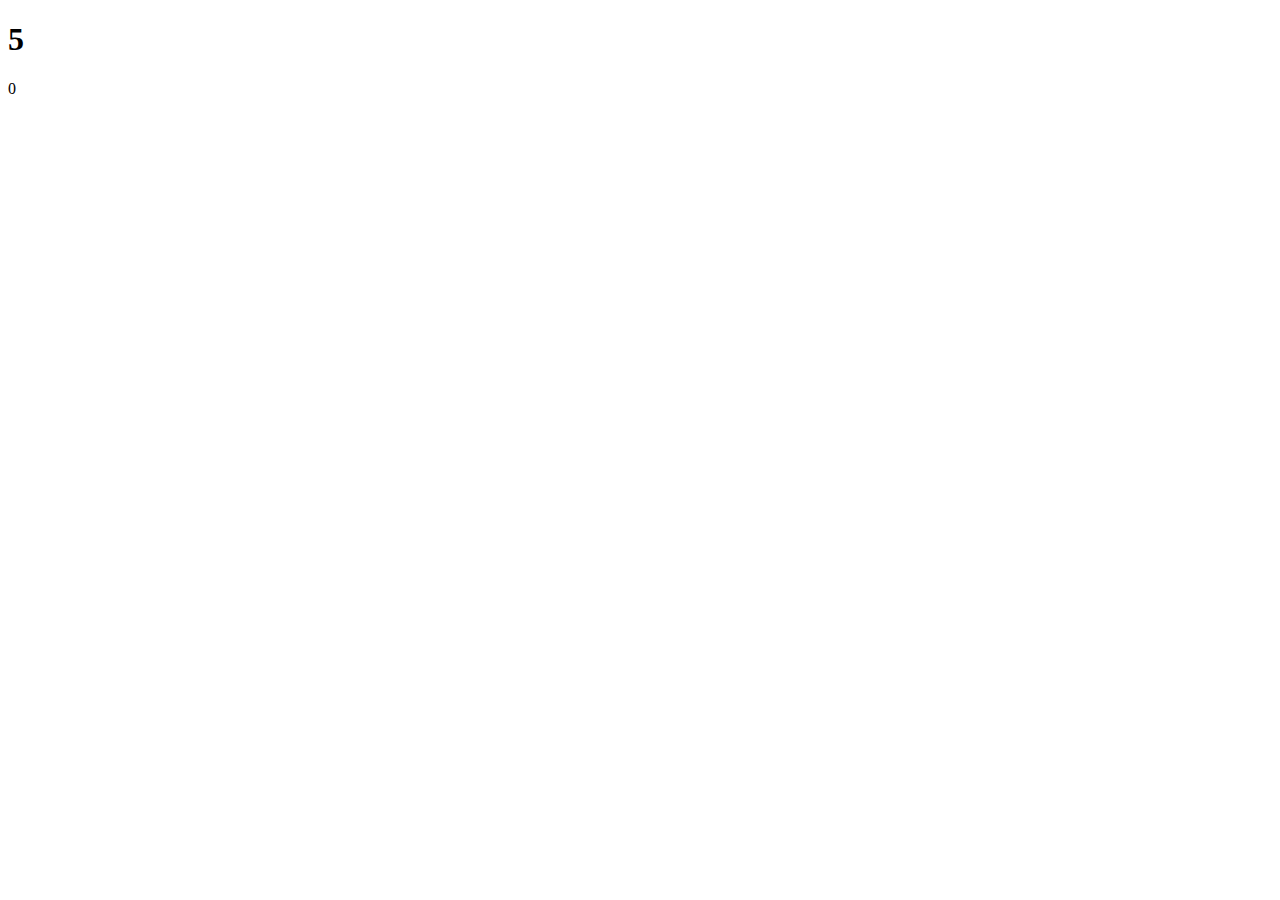
==== index.html @ 6c41edf4 "Update index.html" ====
<!DOCTYPE html>
<html>
<body>

<h1 id="teste"></h1>
<p id="teste1"></p>

<script>
document.getElementById("teste").innerHTML= (5*40/40);
document.getElementById("teste1").innerHTML= (10-10);
</script>

</body>
</html>
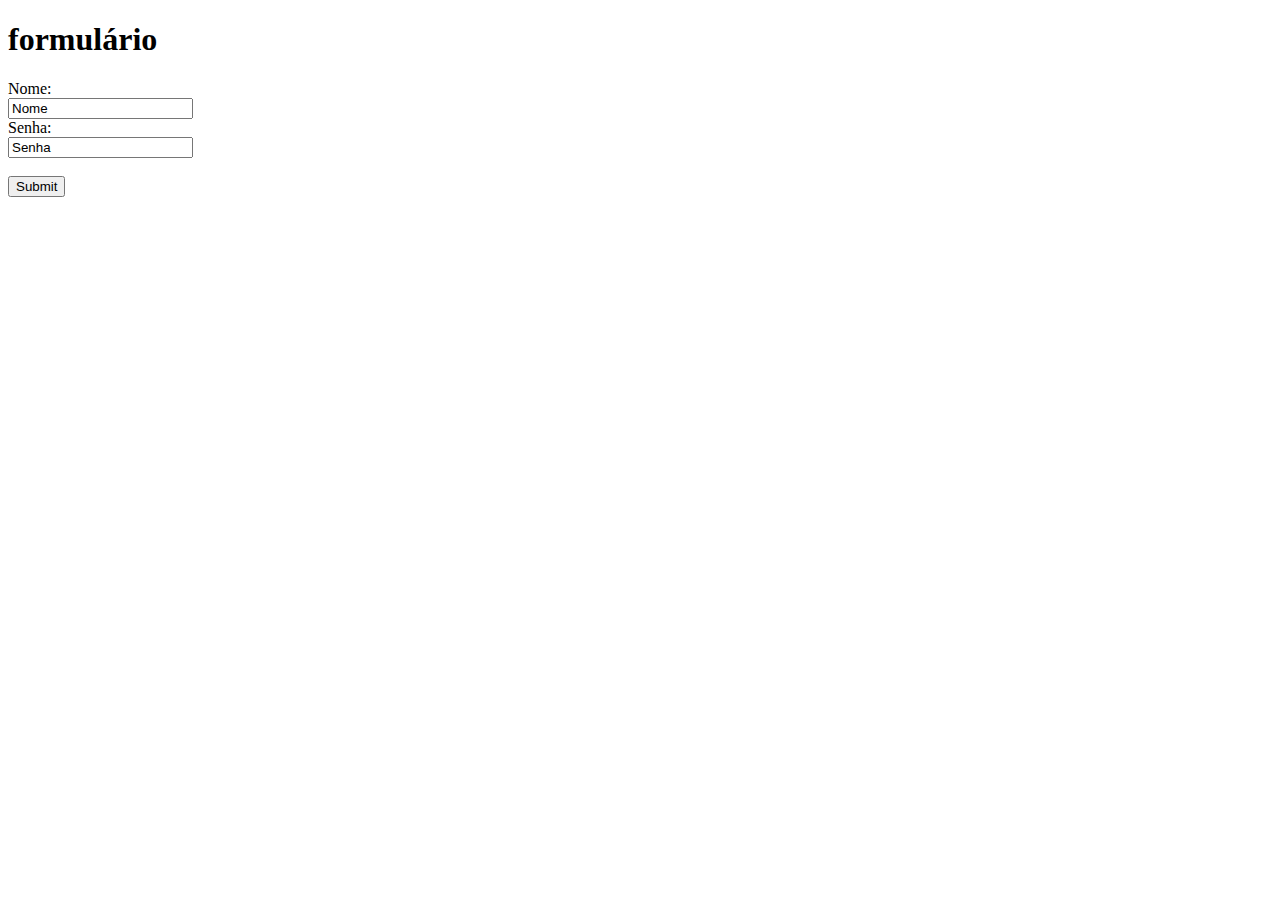
==== commit d804deed: "Update index.html" ====
--- a/index.html
+++ b/index.html
@@ -1,14 +1,19 @@
 <!DOCTYPE html>
-<html>
+<html lang="en">
+<head>
+    <meta charset="UTF-8">
+    <meta name="viewport" content="width=device-width, initial-scale=1.0">
+    <link rel="stylesheet" href="style.css">
+    <title>Document</title>
+</head>
 <body>
-
-<h1 id="teste"></h1>
-<p id="teste1"></p>
-
-<script>
-document.getElementById("teste").innerHTML= (5*40/40);
-document.getElementById("teste1").innerHTML= (10-10);
-</script>
-
+    <h1>formulário</h1>
+    <form action="/action_page.php">
+  <label for="fname">Nome:</label><br>
+  <input type="text" id="fname" name="fname" value="Nome"><br>
+  <label for="lname">Senha:</label><br>
+  <input type="pwd" id="lname" name="lname" value="Senha"><br><br>
+  <input type="submit" value="Submit">
+</form>
 </body>
 </html>
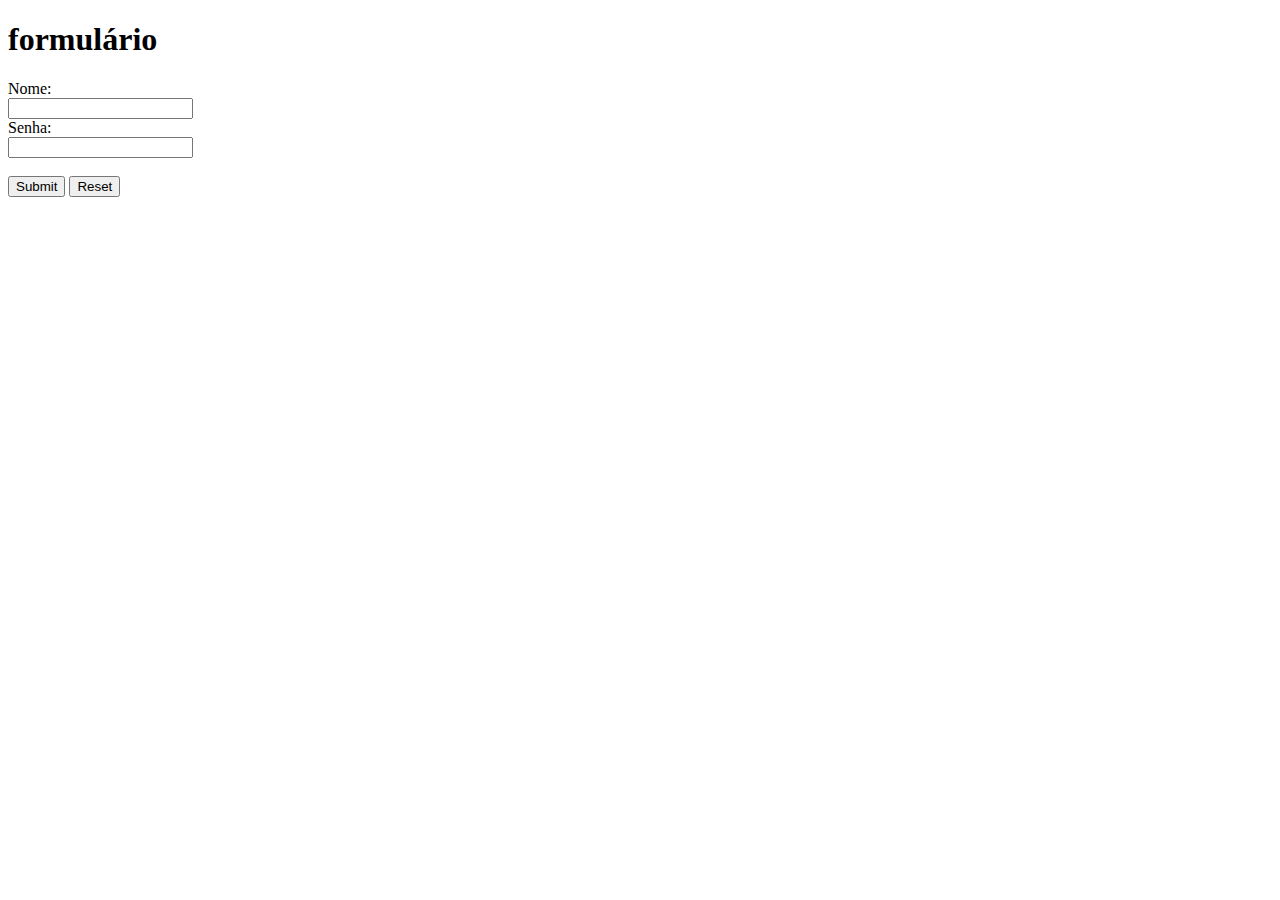
==== commit ca366238: "Update index.html" ====
--- a/index.html
+++ b/index.html
@@ -9,11 +9,12 @@
 <body>
     <h1>formulário</h1>
     <form action="/action_page.php">
-  <label for="fname">Nome:</label><br>
-  <input type="text" id="fname" name="fname" value="Nome"><br>
-  <label for="lname">Senha:</label><br>
-  <input type="pwd" id="lname" name="lname" value="Senha"><br><br>
-  <input type="submit" value="Submit">
+    <label for="fname">Nome:</label><br>
+    <input type="text" id="fname" name="fname"><br>
+    <label for="lname">Senha:</label><br>
+    <input type="pwd" id="lname" name="lname"><br><br>
+    <input type="submit" value="Submit">
+    <input type="reset" value="Reset">
 </form>
 </body>
 </html>
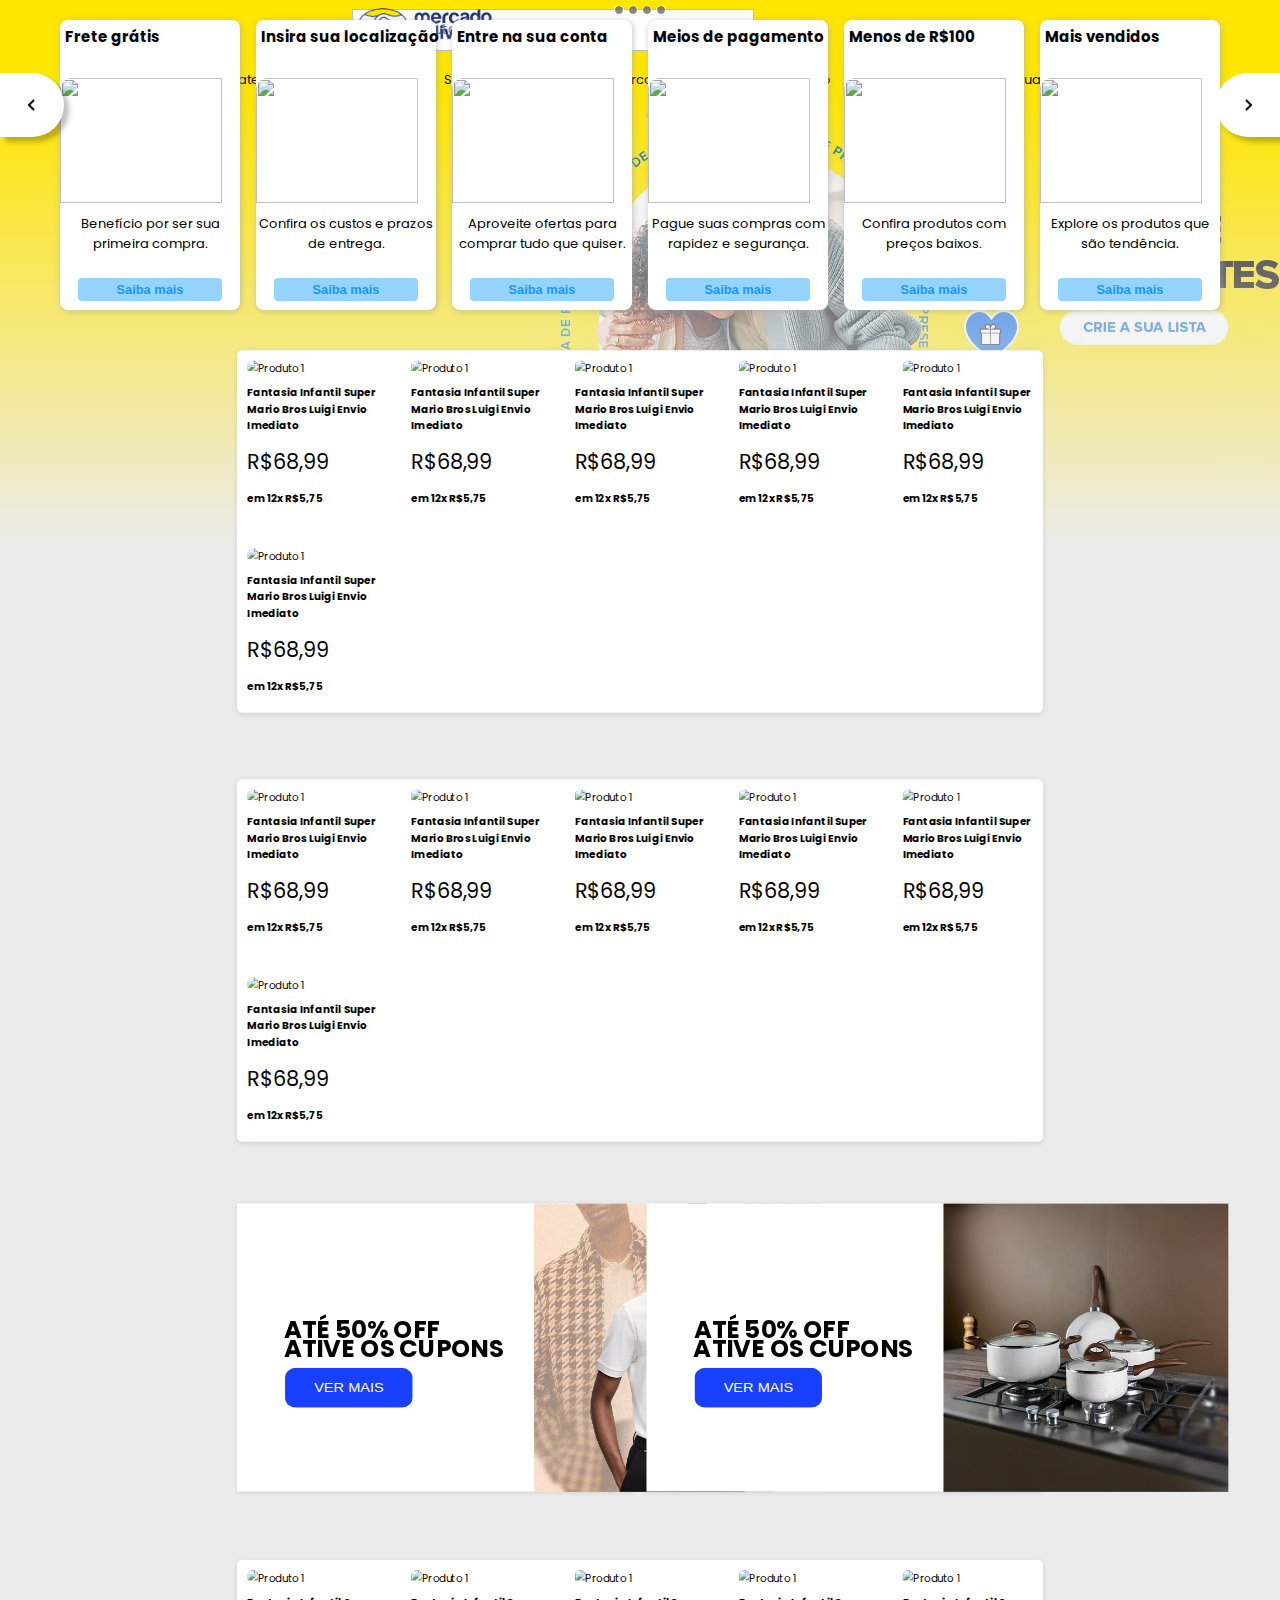
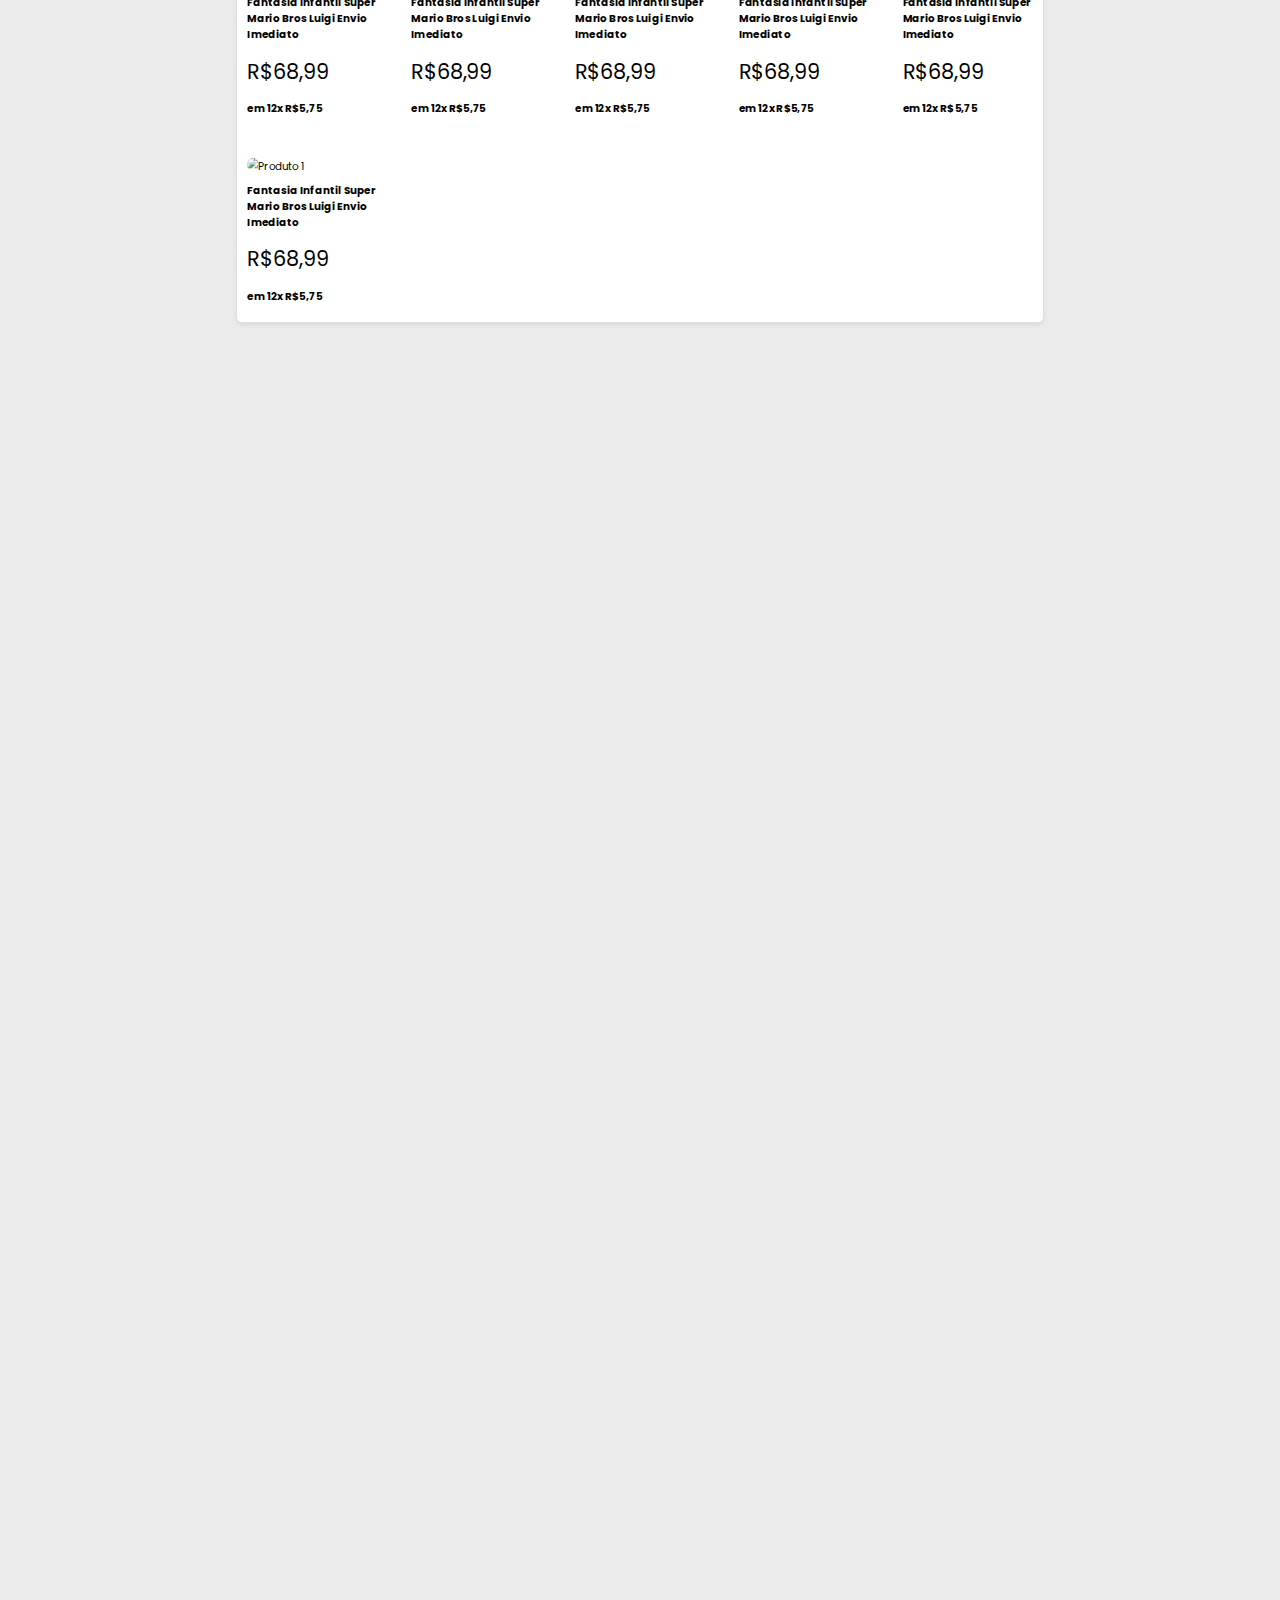
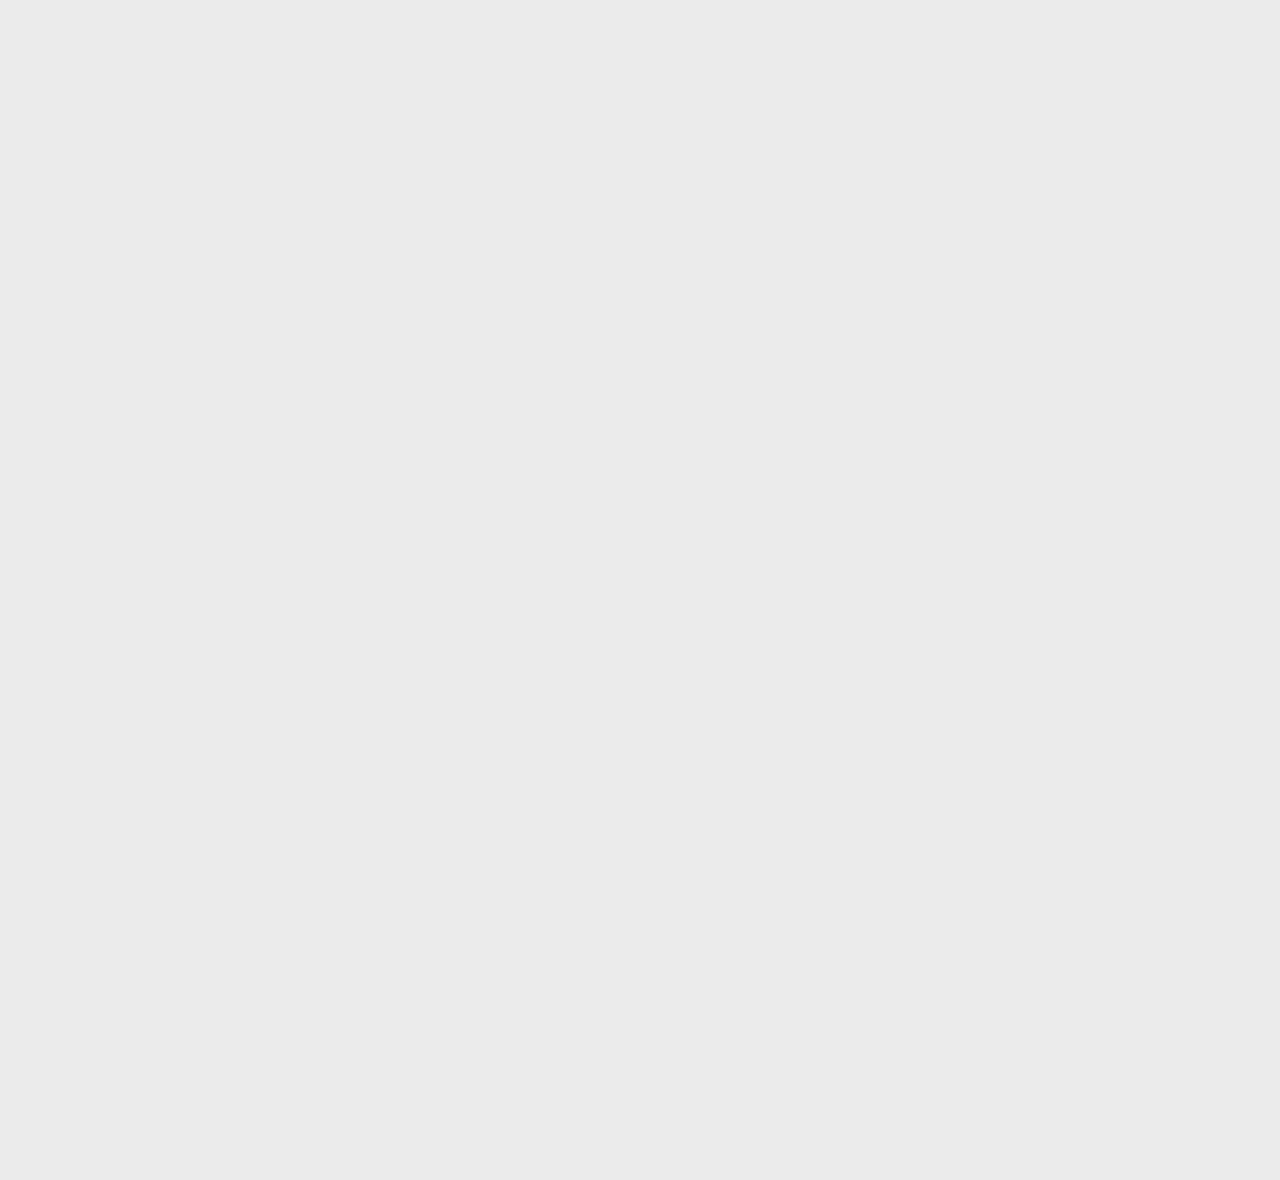
==== commit b3446201: "Add files via upload" ====
--- a/index.html
+++ b/index.html
@@ -1,20 +1,342 @@
 <!DOCTYPE html>
 <html lang="en">
+
 <head>
     <meta charset="UTF-8">
+    <meta http-equiv="X-UA-Compatible" content="IE=edge">
     <meta name="viewport" content="width=device-width, initial-scale=1.0">
+    <link rel="preconnect" href="https://fonts.googleapis.com">
+    <link rel="preconnect" href="https://fonts.gstatic.com" crossorigin>
+    <link href="https://fonts.googleapis.com/css2?family=Poppins:ital,wght@0,100;0,200;0,300;0,400;0,500;0,600;0,700;0,800;0,900;1,100;1,200;1,300;1,400;1,500;1,600;1,700;1,800;1,900&display=swap" rel="stylesheet">
+    <script src="https://unpkg.com/ionicons@4.5.10-0/dist/ionicons.js"></script>
+    <title>Mercado Preso Brasil - Frete Pago no mesmo dia</title>
     <link rel="stylesheet" href="style.css">
-    <title>Document</title>
 </head>
 <body>
-    <h1>formulário</h1>
-    <form action="/action_page.php">
-    <label for="fname">Nome:</label><br>
-    <input type="text" id="fname" name="fname"><br>
-    <label for="lname">Senha:</label><br>
-    <input type="pwd" id="lname" name="lname"><br><br>
-    <input type="submit" value="Submit">
-    <input type="reset" value="Reset">
-</form>
+    <div class="barradepesquisa">
+        <input class="pesquisa" type="text" name="" placeholder="Buscar produtos, marcas e muito mais...">
+    </div>
+<nav>
+    <div class="logo">
+        <a href="index.html"><img src="logo.png" alt="logo"></a>
+    </div>
+    <ul class="menu">
+        <li><a href="">Categorias<ion-icon name="chevron-down-outline"></ion-icon></a></li>
+        <li><a href="">Ofertas</a></li>
+        <li><a href="">Cupons</a></li>
+        <li><a href="">Supermercado</a></li>
+        <li><a href="">Moda</a></li>
+        <li><a href="">Mercado Play</a></li>
+        <li><a href="">Vender</a></li>
+        <li><a href="">Contato</a></li>
+    </ul>
+    <ul class="menu2">
+        <li><a href="">Crie a sua conta</a></li>
+        <li><a href="">Entre</a></li>
+        <li><a href="">Compras</a></li>
+        <li><a href=""><i class="fa-sharp fa-thin fa-cart-shopping"></i></a></li>
+    </ul>
+</nav>
+<section class="carousel" aria-label="Gallery">
+    <ol class="carousel__viewport">
+      <li id="carousel__slide1"
+          tabindex="0"
+          class="carousel__slide1">
+        <div class="carousel__snapper">
+          <a href="#carousel__slide4"
+             class="carousel__prev">Go to last slide</a>
+          <a href="#carousel__slide2"
+             class="carousel__next">Go to next slide</a>
+        </div>
+      </li>
+      <li id="carousel__slide2"
+          tabindex="0"
+          class="carousel__slide2">
+        <div class="carousel__snapper"></div>
+        <a href="#carousel__slide1"
+           class="carousel__prev">Go to previous slide</a>
+        <a href="#carousel__slide3"
+           class="carousel__next">Go to next slide</a>
+      </li>
+      <li id="carousel__slide3"
+          tabindex="0"
+          class="carousel__slide3">
+        <div class="carousel__snapper"></div>
+        <a href="#carousel__slide2"
+           class="carousel__prev">Go to previous slide</a>
+        <a href="#carousel__slide4"
+           class="carousel__next">Go to next slide</a>
+      </li>
+      <li id="carousel__slide4"
+          tabindex="0"
+          class="carousel__slide4">
+        <div class="carousel__snapper"></div>
+        <a href="#carousel__slide3"
+           class="carousel__prev">Go to previous slide</a>
+        <a href="#carousel__slide1"
+           class="carousel__next">Go to first slide</a>
+      </li>
+    </ol>
+    <aside class="carousel__navigation">
+      <ol class="carousel__navigation-list">
+        <li class="carousel__navigation-item">
+          <a href="#carousel__slide1"
+             class="carousel__navigation-button">Go to slide 1</a>
+        </li>
+        <li class="carousel__navigation-item">
+          <a href="#carousel__slide2"
+             class="carousel__navigation-button">Go to slide 2</a>
+        </li>
+        <li class="carousel__navigation-item">
+          <a href="#carousel__slide3"
+             class="carousel__navigation-button">Go to slide 3</a>
+        </li>
+        <li class="carousel__navigation-item">
+          <a href="#carousel__slide4"
+             class="carousel__navigation-button">Go to slide 4</a>
+        </li>
+      </ol>
+    </aside>
+  </section>
+
+  <div class="body">
+    <div class="card">
+      <h3>Frete grátis</h3>
+      <img src="https://http2.mlstatic.com/frontend-assets/homes-palpatine/dynamic-access-desktop/new-buyer.svg">
+      <div>
+        <span>Benefício por ser sua primeira compra.</span>
+        <button>Saiba mais</button>
+      </div>
+    </div>
+  
+    <div class="card">
+      <h3>Insira sua localização</h3>
+      <img src="https://http2.mlstatic.com/frontend-assets/homes-palpatine/dynamic-access-desktop/location.svg">
+      <div>
+        <span>Confira os custos e prazos de entrega.</span>
+        <button>Saiba mais</button>
+      </div>
+    </div>
+  
+    <div class="card">
+      <h3>Entre na sua conta</h3>
+      <img src="https://http2.mlstatic.com/frontend-assets/homes-palpatine/dynamic-access-desktop/registration-da.svg">
+      <div>
+        <span>Aproveite ofertas para comprar tudo que quiser.</span>
+        <button>Saiba mais</button>
+      </div>
+    </div>
+  
+    <div class="card">
+      <h3>Meios de pagamento</h3>
+      <img src="https://http2.mlstatic.com/frontend-assets/homes-palpatine/dynamic-access-desktop/payment-methods.svg">
+      <div>
+        <span>Pague suas compras com rapidez e segurança.</span>
+        <button>Saiba mais</button>
+      </div>
+    </div>
+  
+    <div class="card">
+      <h3>Menos de R$100</h3>
+      <img src="https://http2.mlstatic.com/frontend-assets/homes-palpatine/dynamic-access-desktop/mlb-low-price-product.svg">
+      <div>
+        <span>Confira produtos com preços baixos.</span>
+        <button>Saiba mais</button>
+      </div>
+    </div>
+  
+    <div class="card">
+      <h3>Mais vendidos</h3>
+      <img src="https://http2.mlstatic.com/frontend-assets/homes-palpatine/dynamic-access-desktop/top-sale.svg">
+      <div>
+        <span>Explore os produtos que são tendência.</span>
+        <button>Saiba mais</button>
+      </div>
+    </div>
+  </div>
+
+  <div class="body2">
+    <ul class="product-list">
+      <li class="product-item">
+        <img src="https://http2.mlstatic.com/D_Q_NP_2X_699212-MLB74397970443_022024-T.webp" alt="Produto 1">
+        <div class="product-info">
+          <h3 class="product-title">Fantasia Infantil Super Mario Bros Luigi Envio Imediato</h3>
+          <p class="product-price">R$68,99</p>
+          <h5 class="product-x">em 12x R$5,75</h5>
+        </div>
+      </li>
+      <li class="product-item">
+        <img src="https://http2.mlstatic.com/D_Q_NP_2X_699212-MLB74397970443_022024-T.webp" alt="Produto 1">
+        <div class="product-info">
+          <h3 class="product-title">Fantasia Infantil Super Mario Bros Luigi Envio Imediato</h3>
+          <p class="product-price">R$68,99</p>
+          <h5 class="product-x">em 12x R$5,75</h5>
+        </div>
+      </li>
+      <li class="product-item">
+        <img src="https://http2.mlstatic.com/D_Q_NP_2X_699212-MLB74397970443_022024-T.webp" alt="Produto 1">
+        <div class="product-info">
+          <h3 class="product-title">Fantasia Infantil Super Mario Bros Luigi Envio Imediato</h3>
+          <p class="product-price">R$68,99</p>
+          <h5 class="product-x">em 12x R$5,75</h5>
+        </div>
+      </li>
+      <li class="product-item">
+        <img src="https://http2.mlstatic.com/D_Q_NP_2X_699212-MLB74397970443_022024-T.webp" alt="Produto 1">
+        <div class="product-info">
+          <h3 class="product-title">Fantasia Infantil Super Mario Bros Luigi Envio Imediato</h3>
+          <p class="product-price">R$68,99</p>
+          <h5 class="product-x">em 12x R$5,75</h5>
+        </div>
+      </li>
+      <li class="product-item">
+        <img src="https://http2.mlstatic.com/D_Q_NP_2X_699212-MLB74397970443_022024-T.webp" alt="Produto 1">
+        <div class="product-info">
+          <h3 class="product-title">Fantasia Infantil Super Mario Bros Luigi Envio Imediato</h3>
+          <p class="product-price">R$68,99</p>
+          <h5 class="product-x">em 12x R$5,75</h5>
+        </div>
+      </li>
+      <li class="product-item">
+        <img src="https://http2.mlstatic.com/D_Q_NP_2X_699212-MLB74397970443_022024-T.webp" alt="Produto 1">
+        <div class="product-info">
+          <h3 class="product-title">Fantasia Infantil Super Mario Bros Luigi Envio Imediato</h3>
+          <p class="product-price">R$68,99</p>
+          <h5 class="product-x">em 12x R$5,75</h5>
+        </div>
+      </li>
+    </ul>
+  </div>
+
+  <div class="body3">
+    <ul class="product-list">
+      <li class="product-item">
+        <img src="https://http2.mlstatic.com/D_Q_NP_2X_699212-MLB74397970443_022024-T.webp" alt="Produto 1">
+        <div class="product-info">
+          <h3 class="product-title">Fantasia Infantil Super Mario Bros Luigi Envio Imediato</h3>
+          <p class="product-price">R$68,99</p>
+          <h5 class="product-x">em 12x R$5,75</h5>
+        </div>
+      </li>
+      <li class="product-item">
+        <img src="https://http2.mlstatic.com/D_Q_NP_2X_699212-MLB74397970443_022024-T.webp" alt="Produto 1">
+        <div class="product-info">
+          <h3 class="product-title">Fantasia Infantil Super Mario Bros Luigi Envio Imediato</h3>
+          <p class="product-price">R$68,99</p>
+          <h5 class="product-x">em 12x R$5,75</h5>
+        </div>
+      </li>
+      <li class="product-item">
+        <img src="https://http2.mlstatic.com/D_Q_NP_2X_699212-MLB74397970443_022024-T.webp" alt="Produto 1">
+        <div class="product-info">
+          <h3 class="product-title">Fantasia Infantil Super Mario Bros Luigi Envio Imediato</h3>
+          <p class="product-price">R$68,99</p>
+          <h5 class="product-x">em 12x R$5,75</h5>
+        </div>
+      </li>
+      <li class="product-item">
+        <img src="https://http2.mlstatic.com/D_Q_NP_2X_699212-MLB74397970443_022024-T.webp" alt="Produto 1">
+        <div class="product-info">
+          <h3 class="product-title">Fantasia Infantil Super Mario Bros Luigi Envio Imediato</h3>
+          <p class="product-price">R$68,99</p>
+          <h5 class="product-x">em 12x R$5,75</h5>
+        </div>
+      </li>
+      <li class="product-item">
+        <img src="https://http2.mlstatic.com/D_Q_NP_2X_699212-MLB74397970443_022024-T.webp" alt="Produto 1">
+        <div class="product-info">
+          <h3 class="product-title">Fantasia Infantil Super Mario Bros Luigi Envio Imediato</h3>
+          <p class="product-price">R$68,99</p>
+          <h5 class="product-x">em 12x R$5,75</h5>
+        </div>
+      </li>
+      <li class="product-item">
+        <img src="https://http2.mlstatic.com/D_Q_NP_2X_699212-MLB74397970443_022024-T.webp" alt="Produto 1">
+        <div class="product-info">
+          <h3 class="product-title">Fantasia Infantil Super Mario Bros Luigi Envio Imediato</h3>
+          <p class="product-price">R$68,99</p>
+          <h5 class="product-x">em 12x R$5,75</h5>
+        </div>
+      </li>
+    </ul>
+  </div>
+
+  <div class="body3">
+    <ul class="product-list2">
+      <li class="product-item2">
+        <img src="D_NQ_649416-MLA79772165796_102024-OO.jpg" alt="Produto 1">
+        <div class="product-info">
+            <h2 class="h21">ATÉ 50% OFF</h2>
+            <h2 class="h2">ATIVE OS CUPONS</h2>
+            <button class="btn-product">VER MAIS</button>
+        </div>
+      </li>
+      <li class="product-item2">
+        <img src="D_NQ_948478-MLA79005086293_092024-OO.jpg" alt="Produto 1">
+        <div class="product-info">
+            <h2 class="h21">ATÉ 50% OFF</h2>
+            <h2 class="h2">ATIVE OS CUPONS</h2>
+            <button class="btn-product">VER MAIS</button>
+        </div>
+      </li>
+    </ul>
+  </div>
+
+  <div class="body4">
+    <ul class="product-list">
+      <li class="product-item">
+        <img src="https://http2.mlstatic.com/D_Q_NP_2X_699212-MLB74397970443_022024-T.webp" alt="Produto 1">
+        <div class="product-info">
+          <h3 class="product-title">Fantasia Infantil Super Mario Bros Luigi Envio Imediato</h3>
+          <p class="product-price">R$68,99</p>
+          <h5 class="product-x">em 12x R$5,75</h5>
+        </div>
+      </li>
+      <li class="product-item">
+        <img src="https://http2.mlstatic.com/D_Q_NP_2X_699212-MLB74397970443_022024-T.webp" alt="Produto 1">
+        <div class="product-info">
+          <h3 class="product-title">Fantasia Infantil Super Mario Bros Luigi Envio Imediato</h3>
+          <p class="product-price">R$68,99</p>
+          <h5 class="product-x">em 12x R$5,75</h5>
+        </div>
+      </li>
+      <li class="product-item">
+        <img src="https://http2.mlstatic.com/D_Q_NP_2X_699212-MLB74397970443_022024-T.webp" alt="Produto 1">
+        <div class="product-info">
+          <h3 class="product-title">Fantasia Infantil Super Mario Bros Luigi Envio Imediato</h3>
+          <p class="product-price">R$68,99</p>
+          <h5 class="product-x">em 12x R$5,75</h5>
+        </div>
+      </li>
+      <li class="product-item">
+        <img src="https://http2.mlstatic.com/D_Q_NP_2X_699212-MLB74397970443_022024-T.webp" alt="Produto 1">
+        <div class="product-info">
+          <h3 class="product-title">Fantasia Infantil Super Mario Bros Luigi Envio Imediato</h3>
+          <p class="product-price">R$68,99</p>
+          <h5 class="product-x">em 12x R$5,75</h5>
+        </div>
+      </li>
+      <li class="product-item">
+        <img src="https://http2.mlstatic.com/D_Q_NP_2X_699212-MLB74397970443_022024-T.webp" alt="Produto 1">
+        <div class="product-info">
+          <h3 class="product-title">Fantasia Infantil Super Mario Bros Luigi Envio Imediato</h3>
+          <p class="product-price">R$68,99</p>
+          <h5 class="product-x">em 12x R$5,75</h5>
+        </div>
+      </li>
+      <li class="product-item">
+        <img src="https://http2.mlstatic.com/D_Q_NP_2X_699212-MLB74397970443_022024-T.webp" alt="Produto 1">
+        <div class="product-info">
+          <h3 class="product-title">Fantasia Infantil Super Mario Bros Luigi Envio Imediato</h3>
+          <p class="product-price">R$68,99</p>
+          <h5 class="product-x">em 12x R$5,75</h5>
+        </div>
+      </li>
+    </ul>
+  </div>
+
+
+<script src="https://unpkg.com/swiper@8/swiper-bundle.min.js"></script>
+<script src="script.js"></script>
 </body>
-</html>
+</html>--- a/style.css
+++ b/style.css
@@ -0,0 +1,516 @@
+
+* {
+    margin: 0;
+    padding: 0;
+    box-sizing: border-box;
+  }
+  
+  body {
+    font-family: poppins;
+    background-color: #EBEBEB;
+  }
+
+.logo img{
+    height: 100%;
+    width: 134px;
+}
+
+.logo a{
+    display: flex;
+    align-items: center;
+}
+
+.logo{
+    flex: 0.5;
+    align-items: center;
+    transform: translate(350px, -23px);
+}
+
+nav{
+    background: #ffe600;
+    padding: 7.5px;
+    display: flex;
+    align-items: center;
+}
+
+nav a{
+    color: black;
+    text-decoration: none;
+}
+
+
+.menu{
+    display: flex;
+    justify-content: center;
+    align-items: center;
+    list-style: none;
+}
+
+.menu li{
+    padding: 7px;
+    font-size: 13px;
+    transform: translate(20px, 32px);;
+}
+
+.menu2{
+    display: flex;
+    justify-content: center;
+    align-items: center;
+    list-style: none;
+}
+
+.menu2 li{
+    padding: 7.5px;
+    font-size: 13px;
+    transform: translate(150px, 32px);
+}
+
+.barradepesquisa{
+    position: absolute;
+    background: rgb(255, 255, 255);
+    top: 1%;
+    left: 27.5%;
+    border: 1px solid #bdbdbd;
+}
+
+.pesquisa{
+    width: 400px;
+    height: 40px;
+    font-family: poppins;
+    background-color: #ffffff;
+    border: none;
+}
+
+.iconpesquisa{
+    left: 10px;
+}
+
+@keyframes tonext {
+    75% {
+      left: 0;
+    }
+    95% {
+      left: 100%;
+    }
+    98% {
+      left: 100%;
+    }
+    99% {
+      left: 0;
+    }
+  }
+  
+  @keyframes tostart {
+    75% {
+      left: 0;
+    }
+    95% {
+      left: -300%;
+    }
+    98% {
+      left: -300%;
+    }
+    99% {
+      left: 0;
+    }
+  }
+  
+  @keyframes snap {
+    96% {
+
+    }
+    97% {
+      scroll-snap-align: none;
+    }
+    99% {
+      scroll-snap-align: none;
+    }
+    100% {
+      scroll-snap-align: center;
+    }
+  }
+  
+  * {
+    box-sizing: border-box;
+    scrollbar-color: transparent transparent; /* thumb and track color */
+    scrollbar-width: 0px;
+  }
+  
+  *::-webkit-scrollbar {
+    width: 0;
+  }
+  
+  *::-webkit-scrollbar-track {
+    background: transparent;
+  }
+  
+  *::-webkit-scrollbar-thumb {
+    background: transparent;
+    border: none;
+  }
+  
+  * {
+    -ms-overflow-style: none;
+  }
+  ol, li {
+    list-style: none;
+    text-decoration: none;
+    margin: 0;
+    padding: 0;
+  }
+  
+  .carousel {
+    position: relative;
+    padding-top: 75%;
+  }
+  
+  .carousel__viewport {
+    position: absolute;
+    top: 0;
+    right: 0;
+    bottom: 0;
+    left: 0;
+    display: flex;
+    overflow-x: scroll;
+    counter-reset: item;
+    scroll-behavior: smooth;
+    scroll-snap-type: x mandatory;
+    overflow-y: hidden;
+  }
+  
+  .carousel__slide1 {
+    position: relative;
+    flex: 0 0 100%;
+    width: 100%;
+    height: 500px;
+    background: linear-gradient(rgba(255, 255, 255, 0), rgba(235, 235, 235)90%), url('slide1.jpg');
+    counter-increment: item;
+  }
+  .carousel__slide2 {
+    position: relative;
+    flex: 0 0 100%;
+    width: 100%;
+    height: 500px;
+    background: linear-gradient(rgba(255, 255, 255, 0), rgba(235, 235, 235)90%), url('slide2.jpg');
+    counter-increment: item;
+  }
+  .carousel__slide3 {
+    position: relative;
+    flex: 0 0 100%;
+    width: 100%;
+    height: 500px;
+    background: linear-gradient(rgba(255, 255, 255, 0), rgba(235, 235, 235)90%), url('slide3.jpg');
+    counter-increment: item;
+  }
+  .carousel__slide4 {
+    position: relative;
+    flex: 0 0 100%;
+    width: 100%;
+    height: 500px;
+    background: linear-gradient(rgba(255, 255, 255, 0), rgba(235, 235, 235)90%), url('slide4.jpg');
+    counter-increment: item;
+  }
+  
+  .carousel__slide:before {
+    content: counter(item);
+    position: absolute;
+    top: 50%;
+    left: 50%;
+    transform: translate3d(-50%,-40%,70px);
+    color: #fff;
+    font-size: 2em;
+  }
+  
+  .carousel__snapper {
+    position: absolute;
+    top: 0;
+    left: 0;
+    width: 100%;
+    height: 100%;
+    scroll-snap-align: center;
+  }
+  
+  .carousel:hover .carousel__snapper,
+  .carousel:focus-within .carousel__snapper {
+    animation-name: none;
+  }
+  
+  .carousel__navigation {
+    position: absolute;
+    right: 0;
+    bottom: 1040px;
+    left: 0;
+    text-align: center;
+  }
+  
+  .carousel__navigation-list,
+  .carousel__navigation-item {
+    display: inline-block;
+  }
+  
+  .carousel__navigation-button {
+    display: inline-block;
+    width: 10px;
+    height: 10px;
+    background-color: #636363;
+    opacity: 75%;
+    background-clip: content-box;
+    border: 1px solid white;
+    border-radius: 50%;
+    font-size: 0;
+    transition: transform 0.1s;
+  }
+  
+  .carousel::before,
+  .carousel::after,
+  .carousel__prev,
+  .carousel__next {
+    position: absolute;
+    top: 0;
+    margin-top: 37.5%;
+    width: 4rem;
+    height: 4rem;
+    transform: translateY(-50%);
+    border-radius: 50%;
+    font-size: 0;
+    outline: 0;
+  }
+  
+  .carousel::before,
+  .carousel__prev {
+    top: -470px;
+    border-bottom-right-radius: 64px;
+    border-top-right-radius: 64px;
+    border-bottom-left-radius: 0px;
+    border-top-left-radius: 0px;
+    z-index: 99;
+  }
+  
+  .carousel::after,
+  .carousel__next {
+    right: 0px;
+    top: -470px;
+    border-bottom-left-radius: 64px;
+    border-top-left-radius: 64px;
+    border-bottom-right-radius: 0px;
+    border-top-right-radius: 0px;
+    z-index: 99;
+  }
+  .carousel::before,
+  .carousel::after {
+    content: '';
+    z-index: 1;
+    background-color: #ffffff;
+    box-shadow: 5px 5px 5px rgba(0, 0, 0, 0.25);
+    background-size: 1.5rem 1.5rem;
+    background-repeat: no-repeat;
+    background-position: center center;
+    color: #fff;
+    font-size: 2.5rem;
+    line-height: 4rem;
+    text-align: center;
+    pointer-events: none;
+  }
+  
+  .carousel::before {
+    background-image: url("chevron-left-regular-24.png");
+  }
+  
+  .carousel::after {
+    background-image: url("chevron-right-regular-24.png");
+  }
+  
+  .body {
+    display: flex;
+    justify-content: center;
+    align-items: center;
+    height: 100vh;
+    gap:16px;
+    background-image: url("tricodando.png");
+    transform: scale(1,1);
+    transform: translateY(-1340px);
+  }
+  .card {
+    background-color: #fff;
+    width: 180px;
+    height: 290px;
+    border-radius: 8px;
+    box-shadow: 1px 1px 6px #aaaa;
+  }
+  
+  .card span:hover{
+    color: #17a2ff;
+  }
+  
+  .card img {
+    width: 95%;
+    height: 125px;
+    border-top-left-radius: 12px;
+    border-top-right-radius: 12px;
+    transform: translateY(35px);
+  }
+  .card div {
+    display: flex;
+    flex-direction: column;
+    justify-content: center;
+    align-items: center;
+    gap: 4px;
+    height: 50%;
+  }
+  .card span {
+    font-size: 13px;
+    text-align: center;
+  
+  }
+  .card button {
+    background-color: #95d4ff;
+    height: 23px;
+    border: none;
+    padding: 4px;
+    width: 80%;
+    color: #1998ff;
+    font-size: 0.8rem;
+    font-weight: bold;
+    border-radius: 4px;
+    transition: 0.2s;
+    transform: translateY(20px);
+  }
+  .card button:hover {
+    background-color: #8dcaf3;
+    cursor: pointer;
+  }
+  
+  .body h3{
+    font-size: 15px;
+    transform: translate(5px, 5px);
+  }
+  
+  .body2 {
+    padding: 20px;
+    transform: scale(0.65,0.65) translateY(-2650px);;
+  }
+
+  .body3 {
+    padding: 20px;
+    transform: scale(0.65,0.65) translateY(-2910px);;
+  }
+  
+  .product-list {
+    display: grid;
+    grid-template-columns: repeat(auto-fit, minmax(220px, 1fr));
+    gap: 20px;
+    list-style: none;
+    background-color: white;
+    box-shadow: 0 2px 8px rgba(0, 0, 0, 0.1);
+    border-radius: 8px;
+  }
+  
+  .product-item {
+    padding: 16px;
+    transition: transform 0.2s
+  }
+
+    .product-item {
+    padding: 16px;
+    transition: transform 0.2s
+  }
+  
+  .product-info:hover {
+    color: #17a2ff;
+  }
+  
+  .product-item img {
+    width: 100%;
+    height: auto;
+    border-radius: 8px 8px 0 0;
+  }
+  
+  .product-info {
+    padding: 12px 0;
+  }
+  
+  .product-title {
+    font-size: 1rem;
+    margin-bottom: 8px;
+    color: #000000;
+  }
+  
+  .product-price{
+    font-size: 2rem;
+    margin-top: 20px;
+  }
+  
+  .product-x{
+    font-size: 1rem;
+    margin-top: 20px;
+  }
+
+  .product-list2 {
+    display: grid;
+    grid-template-columns: repeat(auto-fit, minmax(220px, 1fr));
+    gap: 20px;
+    list-style: none;
+    border-radius: 8px;
+    transform: translateY(-350px);
+  }
+  
+  .product-item2 {
+    padding: 16px;
+    background-color: white;
+    box-shadow: 0 2px 8px rgba(0, 0, 0, 0.1);
+    transform: scaleY(0.75);
+    transition: transform 0.2
+  }
+
+  .product-item2 img{
+    position: relative;
+    transform: scale(0.83,1.12);
+    left: 396px;
+    top: 15.5px;
+  }
+
+   h2{
+    font-size: 50px;
+    position: absolute;
+    top: 220px;
+    transform: scaleX(0.75);
+  }
+
+  .h2{
+    position: absolute;
+    top: 260px;
+  }
+
+  .h21{
+    position: absolute;
+    top: 220px;
+    left: 33px;
+  }
+
+  .body4 {
+    padding: 20px;
+    transform: scale(0.65,0.65) translateY(-3600px);;
+  }
+
+  .btn-product{
+    position: absolute;
+    transform: scale(1.4,1.7);
+    top: 350px;
+    left: 100px;
+    background-color: #1741ff;
+    border: none;
+    color: white;
+    padding: 15px 32px;
+    text-align: center;
+    text-decoration: none;
+    display: inline-block;
+    font-size: 16px;
+    margin: 4px 2px;
+    cursor: pointer;
+    border-radius: 12px; 
+    transition: background-color 0.3s ease;
+}
+
+.styled-button:hover {
+    background-color: #173bdb;
+}